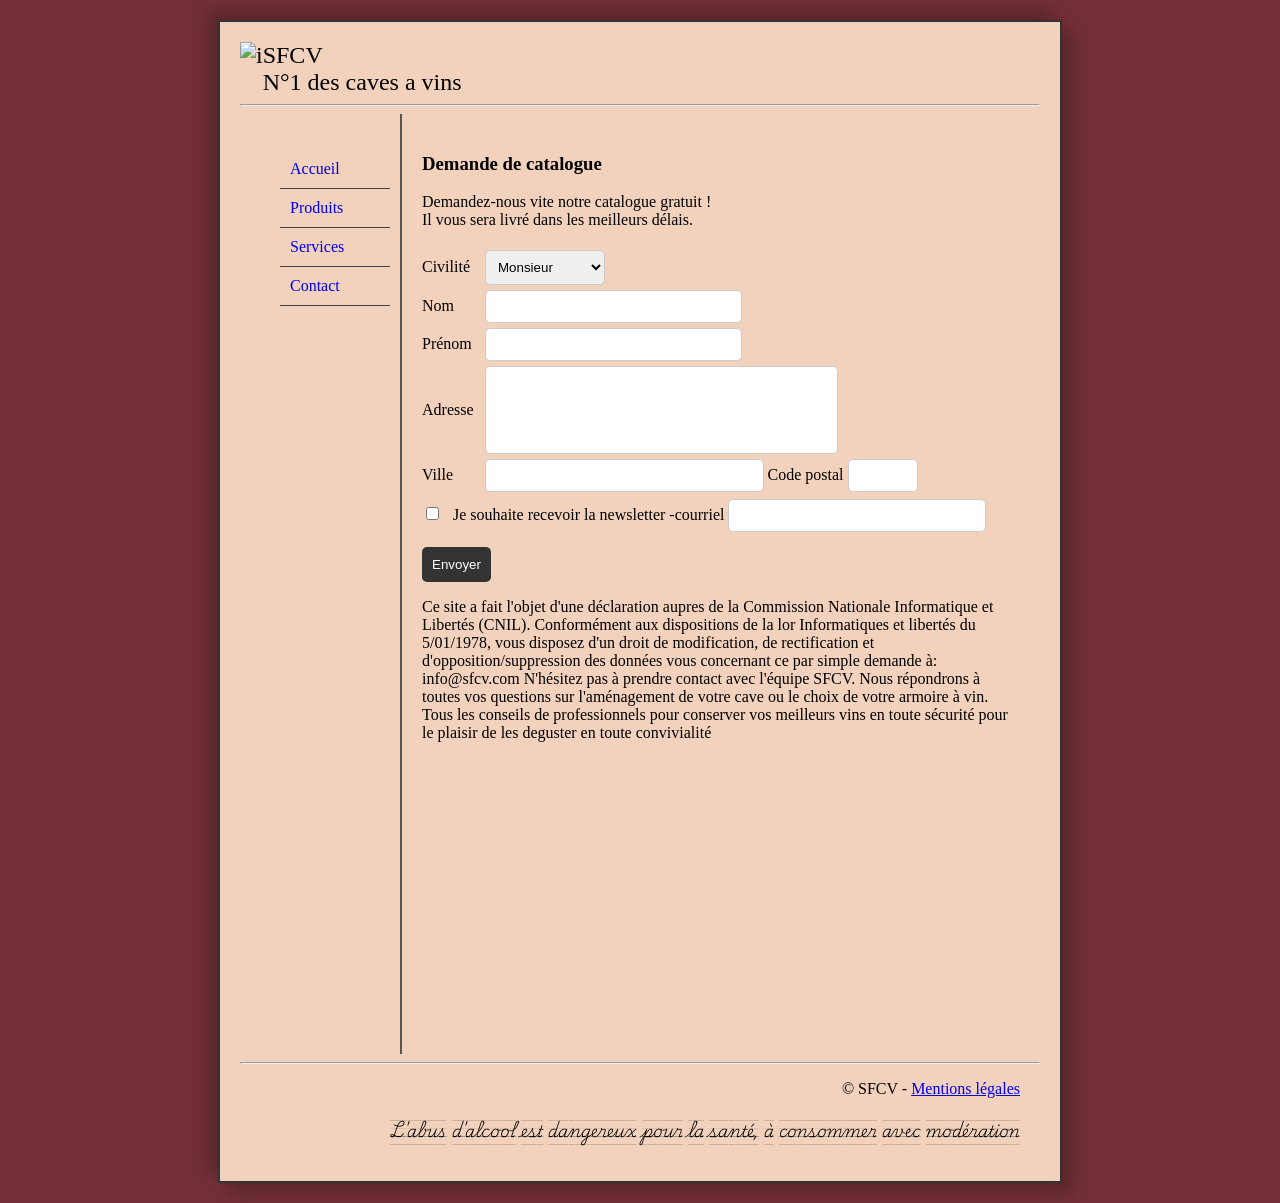
==== contact2.html @ a088755a "Add files via upload" ====
<!DOCTYPE html>
<html lang="fr">

<head>
  <meta charset="utf-8" >
  <title>SFCV : Spécialiste Français n°1 des Caves à Vin</title>
  <link rel="stylesheet"  href="style01.css">
  <style>
    @import url('https://fonts.googleapis.com/css2?family=Playwrite+US+Trad+Guides&display=swap');
  
    .playwrite-us-trad-guides-regular {
      font-family: "Playwrite US Trad Guides", cursive;
      font-weight: 400;
      font-style: normal;
    }
    </style>
</head>

<body>
  <div class="imm"  >
      <div id = "entete" style="display: flex; align-items: flex-start" >
        <img src="images/logo.png" alt="i">
        SFCV<br>
          N°1 des caves a vins  
       </div>

      <hr>

      <div id="menu">
        <ul>
          <li><a href="index2.html">Accueil</a></li>
          <li><a href="produit2.html">Produits</a></li>
          <li><a href="service2.html">Services</a></li>
          <li><a href="contact2.html">Contact</a></li>
        </ul>
      </div>
        <div id=  "menub">
         <h3> Demande de catalogue</h3>
         <p> Demandez-nous vite notre catalogue gratuit !<br> Il vous sera livré dans les meilleurs délais. </p>
        

         <form action="#" method="POST">
                <label for="civilite">Civilité </label>
                <select id="civilite" name="civilite">
                    <option value="M">Monsieur</option>
                    <option value="Mme">Madame</option>
                    <option value="Mlle">Mademoiselle</option>
                </select>
                <div class="inl">
                   
                  <label for="nom">Nom    </label>
                  <input type="text" id="nom" name="nom" required>
                      <br>
                    
                      <label for="prenom">Prénom  </label>
                      <input type="text" id="prenom" name="prenom" required>
                      <br>
               </div>
                      <div class="no"> 
                          <label for="adresse"> Adresse </label>
                           <input type="text" id="adresse" name="adresse" required>
                      </div>
                      <div class="inline">

                         <label for="ville"> Ville </label>
                         <input type="text" id="ville" name="ville" class="les" required>
                          
                          <span> Code postal </span>
                            
                          <input class = "le" type="text" id="code_postal" name="code_postal"   required>
                           
                          
                        </div>
                       
                       
                     
               <br>  

                <div class="newsletter">
                    <input type="checkbox" id="newsletter" name="newsletter">
                    <span>  Je souhaite recevoir la newsletter -courriel</span>   
                </div>

                 
                <input type="email" id="email" name="email" class="la"  required><br>

                <button type="submit">Envoyer</button>
          

           
                <p>Ce site a fait l'objet d'une déclaration aupres de la Commission Nationale Informatique et Libertés (CNIL). Conformément aux dispositions de la lor Informatiques et libertés du 5/01/1978, vous disposez d'un droit de modification, de rectification et d'opposition/suppression des données vous concernant ce par simple demande à: info@sfcv.com

              N'hésitez pas à prendre contact avec l'équipe SFCV. Nous répondrons à toutes vos questions sur l'aménagement de votre cave ou le choix de votre armoire à vin. Tous les conseils de professionnels pour conserver vos meilleurs vins en toute sécurité pour le plaisir de les deguster en toute convivialité</p>
               
            </form>
        </div>
            <hr>




            <div id="pied">
        <p>© SFCV - <a href="mention.html">Mentions légales</a></p>
        <p class="playwrite-us-trad-guides-regular">L'abus d'alcool est dangereux pour la santé, à consommer avec modération</p>
    </div>
        
  </div>
</body>
</html>
---- style01.css ----
body{
	background-color:  #722F37 ;
    margin: 0;
    padding: 0;
}
 
.imm {
      
      border: 2px solid #333;        /* Bordure noire */
      background-color: #F2D2BD;          /* Fond blanc */
      max-width: 800px;                /* Largeur maximale du cadre */
      margin: 20px auto;               /* Centre le cadre avec une marge en haut et en bas */
      padding: 20px;                   /* Espace intérieur */
      box-shadow: -10px -10px 15px rgba(0, 0, 0, 0.2),  
                  10px 10px 15px rgba(0, 0, 0, 0.2);  /* Optionnel : ombre pour plus de relief */
    }
#entete{
  font-size: 1.5em;
}

#menub {
   
  
  min-height: 100vh;
  padding: 20px; /* Texte noir pour contraster */
 margin-left: 160px; /* Laisse plus d’espace à gauche */
  padding-left: 20px; /* Décale un peu le contenu */
  border-left: 2px solid #555; /* Ajoute une ligne de séparation */
}

#menu{
  float: left;
  width: 150px;
   
         
  margin: 20px auto;
}

#menu ul {
  list-style-type: none;
}

#menu li {
  border-bottom: 1px solid #444; /* Séparateur entre les liens */
}

#menu a {
  display: block;
  padding: 10px;
   
  text-decoration: none;
}

#menu1{
  float: left;
  width: 150px;
   
  
}

#menu1 ul {
  list-style-type: none;
}

#menu1 li {
  border-bottom: 1px solid #444; /* Séparateur entre les liens */
}

#menu1 a {
  display: block;
  padding: 10px;
  
  text-decoration: none;
}
#pied{
    text-align: right;  /* Aligne le texte à droite */
    margin-left: auto;  /* Pousse le contenu vers la droite */
    margin-right: 20px; /* Ajuste l'espacement du bord droit */
}



td,th{
  border: 1px solid black;
  padding: 10px;
 }

 table{
  width: 100%;
  padding: 15px;
  border-collapse: collapse;
 }

label {
            display: inline-block;
            width: 59px; 
        }
        input, select {
             
            width: 20%;
            padding: 8px;
            margin-top: 5px;
            border: 1px solid #ccc;
            border-radius: 5px;
        }
        .inline {
            display: inline-block;
            justify-content: space-between;
        }
         
         
        .inline input {
             

        }
        .n input {
            width: 10%;

        }
        .inl input {
            width: 40%;
        }
        .no input{
            width: 56%;
            height: 70px;
        }
        .la   {
              width: 40%;;
        }
        .le   {
              width: 10%;;
        }
        .les  {
              width: 50%;;
        }
        .newsletter {
            display: inline-block;
            align-items: center;
            margin-top: 10px;
        }
        .newsletter input {
            width: auto;
            margin-right: 10px;
        }
        button {
            margin-top: 15px;
            background: #333;
            color: white;
            padding: 10px;
            border: none;
            border-radius: 5px;
            cursor: pointer;
        }
        button:hover {
            background: #555;
        }
        .footer {
            margin-top: 20px;
            font-size: 12px;
        }
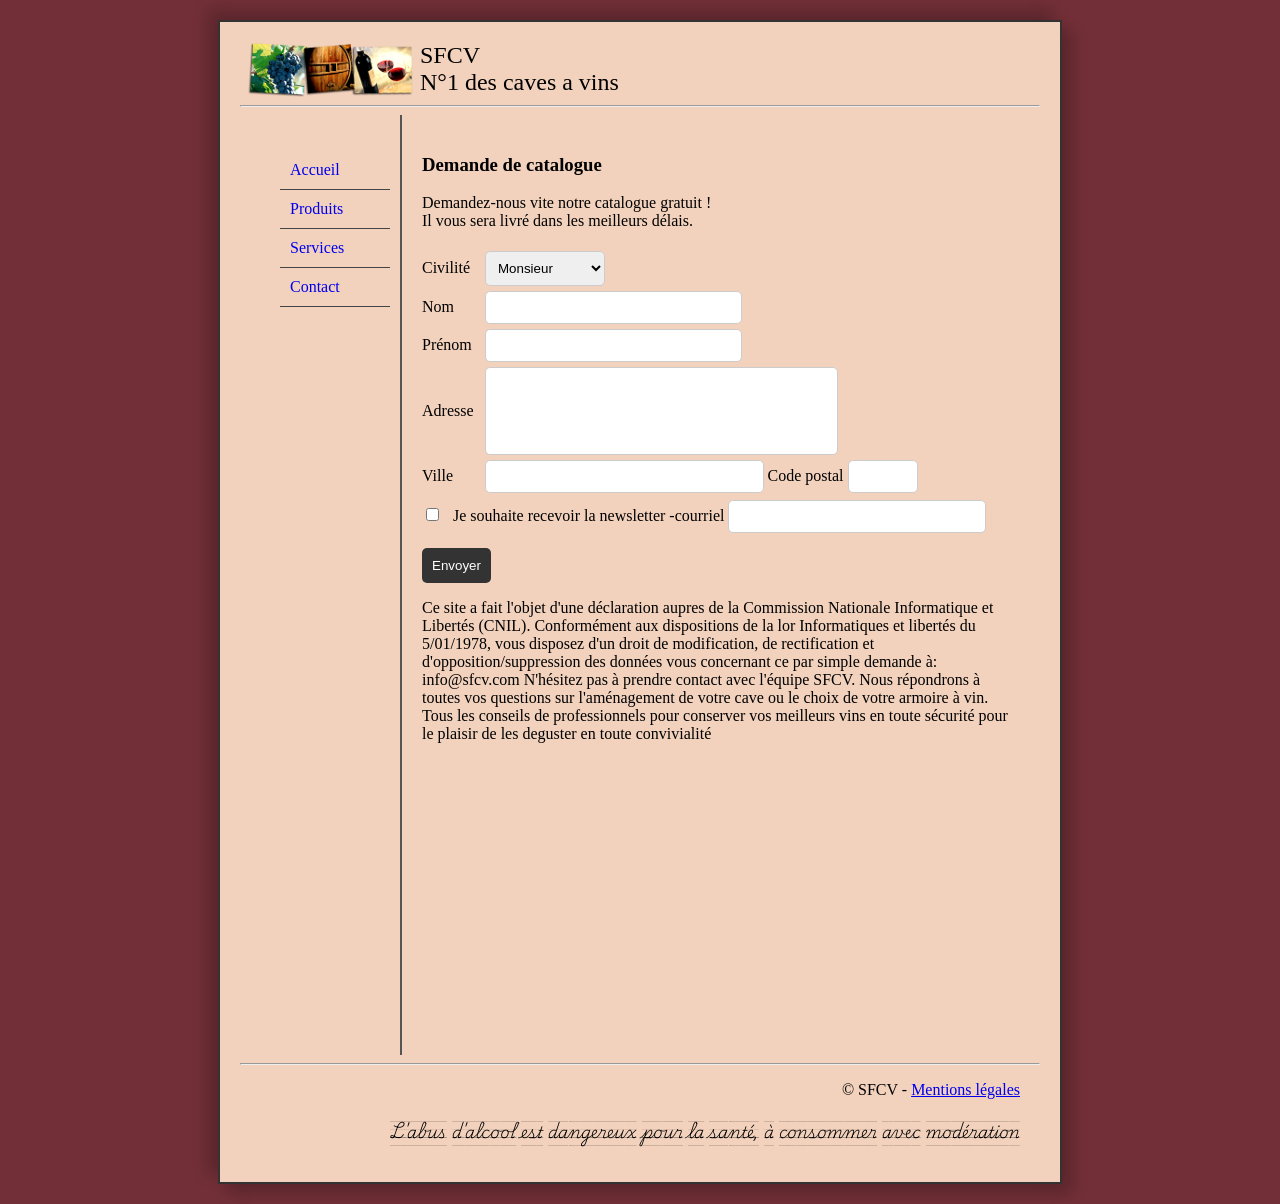
==== commit c7a15797: "Update contact2.html" ====
--- a/contact2.html
+++ b/contact2.html
@@ -19,7 +19,7 @@
 <body>
   <div class="imm"  >
       <div id = "entete" style="display: flex; align-items: flex-start" >
-        <img src="images/logo.png" alt="i">
+        <img src="logo.png" alt="i">
         SFCV<br>
           N°1 des caves a vins  
        </div>
